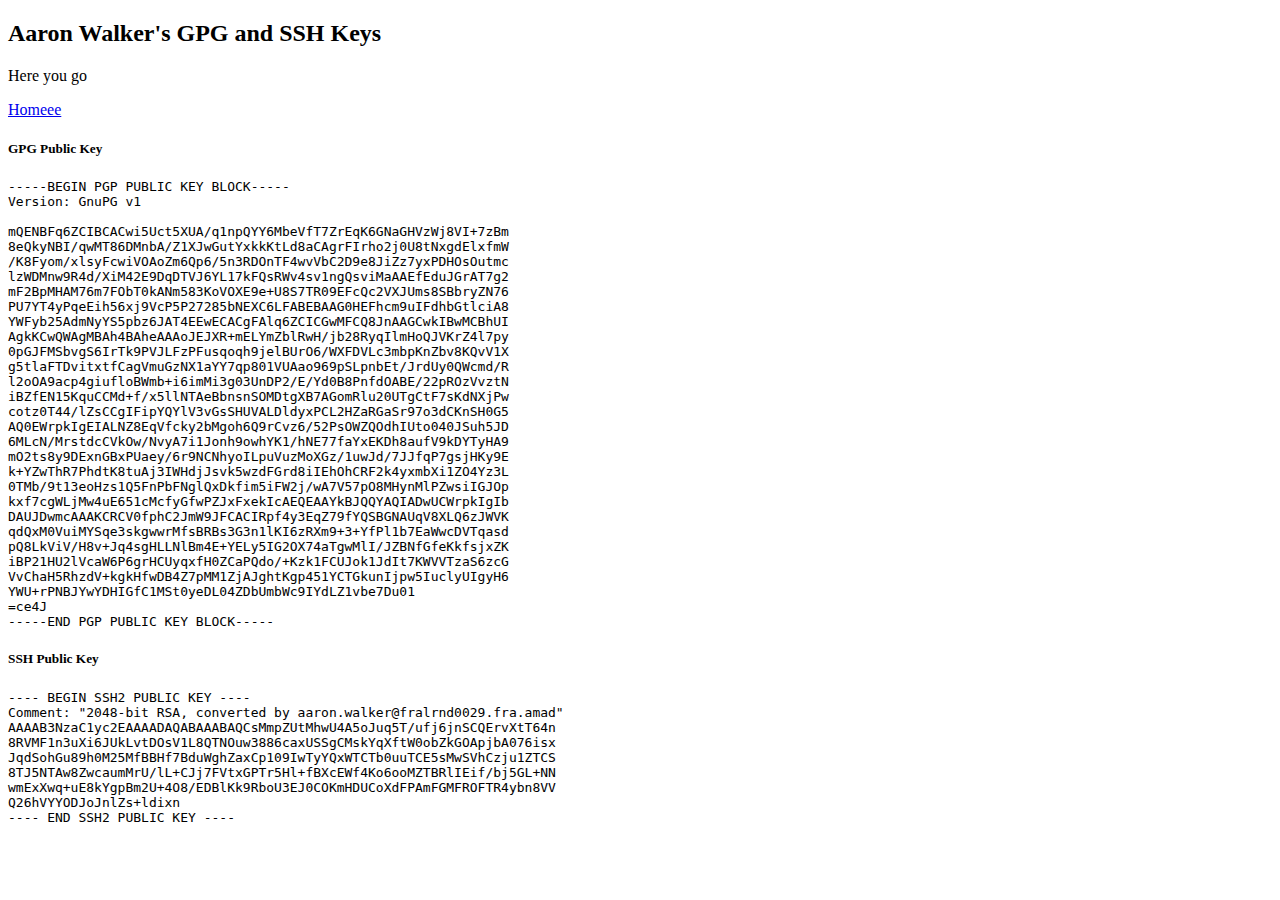
==== src/keys.html @ b57d3baa "Add Keys" ====
<!DOCTYPE HTML>
<!--

-->
<html>
	<head>
		<title>GPG and SSH Keys | vcra.io</title>
		<meta charset="utf-8" />

	</head>
	<body>
    <div class=" container container-fluid">
    	<div class="row">
    		<div class="col-md-12">
    			<div class="jumbotron">
    				<h2>
    					Aaron Walker's GPG and SSH Keys
    				</h2>
    				<p>
              Here you go
    				</p>
    				<p>
    					<a class="btn btn-primary btn-large" href="/">Homeee</a>
    				</p>
    			</div>
    		</div>
    	</div>
    	<div class="row">
    		<div class="col-md-6">
    			<div class="card">
    				<h5 class="card-header">
    					GPG Public Key
    				</h5>
    				<div class="card-block">
    					<p class="card-text">
    						<code><pre>-----BEGIN PGP PUBLIC KEY BLOCK-----
Version: GnuPG v1

mQENBFq6ZCIBCACwi5Uct5XUA/q1npQYY6MbeVfT7ZrEqK6GNaGHVzWj8VI+7zBm
8eQkyNBI/qwMT86DMnbA/Z1XJwGutYxkkKtLd8aCAgrFIrho2j0U8tNxgdElxfmW
/K8Fyom/xlsyFcwiVOAoZm6Qp6/5n3RDOnTF4wvVbC2D9e8JiZz7yxPDHOsOutmc
lzWDMnw9R4d/XiM42E9DqDTVJ6YL17kFQsRWv4sv1ngQsviMaAAEfEduJGrAT7g2
mF2BpMHAM76m7FObT0kANm583KoVOXE9e+U8S7TR09EFcQc2VXJUms8SBbryZN76
PU7YT4yPqeEih56xj9VcP5P27285bNEXC6LFABEBAAG0HEFhcm9uIFdhbGtlciA8
YWFyb25AdmNyYS5pbz6JAT4EEwECACgFAlq6ZCICGwMFCQ8JnAAGCwkIBwMCBhUI
AgkKCwQWAgMBAh4BAheAAAoJEJXR+mELYmZblRwH/jb28RyqIlmHoQJVKrZ4l7py
0pGJFMSbvgS6IrTk9PVJLFzPFusqoqh9jelBUrO6/WXFDVLc3mbpKnZbv8KQvV1X
g5tlaFTDvitxtfCagVmuGzNX1aYY7qp801VUAao969pSLpnbEt/JrdUy0QWcmd/R
l2oOA9acp4giufloBWmb+i6imMi3g03UnDP2/E/Yd0B8PnfdOABE/22pROzVvztN
iBZfEN15KquCCMd+f/x5llNTAeBbnsnSOMDtgXB7AGomRlu20UTgCtF7sKdNXjPw
cotz0T44/lZsCCgIFipYQYlV3vGsSHUVALDldyxPCL2HZaRGaSr97o3dCKnSH0G5
AQ0EWrpkIgEIALNZ8EqVfcky2bMgoh6Q9rCvz6/52PsOWZQOdhIUto040JSuh5JD
6MLcN/MrstdcCVkOw/NvyA7i1Jonh9owhYK1/hNE77faYxEKDh8aufV9kDYTyHA9
mO2ts8y9DExnGBxPUaey/6r9NCNhyoILpuVuzMoXGz/1uwJd/7JJfqP7gsjHKy9E
k+YZwThR7PhdtK8tuAj3IWHdjJsvk5wzdFGrd8iIEhOhCRF2k4yxmbXi1ZO4Yz3L
0TMb/9t13eoHzs1Q5FnPbFNglQxDkfim5iFW2j/wA7V57pO8MHynMlPZwsiIGJOp
kxf7cgWLjMw4uE651cMcfyGfwPZJxFxekIcAEQEAAYkBJQQYAQIADwUCWrpkIgIb
DAUJDwmcAAAKCRCV0fphC2JmW9JFCACIRpf4y3EqZ79fYQSBGNAUqV8XLQ6zJWVK
qdQxM0VuiMYSqe3skgwwrMfsBRBs3G3n1lKI6zRXm9+3+YfPl1b7EaWwcDVTqasd
pQ8LkViV/H8v+Jq4sgHLLNlBm4E+YELy5IG2OX74aTgwMlI/JZBNfGfeKkfsjxZK
iBP21HU2lVcaW6P6grHCUyqxfH0ZCaPQdo/+Kzk1FCUJok1JdIt7KWVVTzaS6zcG
VvChaH5RhzdV+kgkHfwDB4Z7pMM1ZjAJghtKgp451YCTGkunIjpw5IuclyUIgyH6
YWU+rPNBJYwYDHIGfC1MSt0yeDL04ZDbUmbWc9IYdLZ1vbe7Du01
=ce4J
-----END PGP PUBLIC KEY BLOCK-----</pre></code>
    					</p>
    				</div>
    			</div>
    		</div>
    		<div class="col-md-6">
    			<div class="card card-default">
    				<h5 class="card-header">
    					SSH Public Key
    				</h5>
    				<div class="card-block">
    					<p class="card-text">
                <code><pre>---- BEGIN SSH2 PUBLIC KEY ----
Comment: "2048-bit RSA, converted by aaron.walker@fralrnd0029.fra.amad"
AAAAB3NzaC1yc2EAAAADAQABAAABAQCsMmpZUtMhwU4A5oJuq5T/ufj6jnSCQErvXtT64n
8RVMF1n3uXi6JUkLvtDOsV1L8QTNOuw3886caxUSSgCMskYqXftW0obZkGOApjbA076isx
JqdSohGu89h0M25MfBBHf7BduWghZaxCp109IwTyYQxWTCTb0uuTCE5sMwSVhCzju1ZTCS
8TJ5NTAw8ZwcaumMrU/lL+CJj7FVtxGPTr5Hl+fBXcEWf4Ko6ooMZTBRlIEif/bj5GL+NN
wmExXwq+uE8kYgpBm2U+4O8/EDBlKk9RboU3EJ0COKmHDUCoXdFPAmFGMFROFTR4ybn8VV
Q26hVYYODJoJnlZs+ldixn
---- END SSH2 PUBLIC KEY ----</pre></code>
    					</p>
    				</div>
    			</div>
    		</div>
    	</div>
    </div>
	</body>
</html>
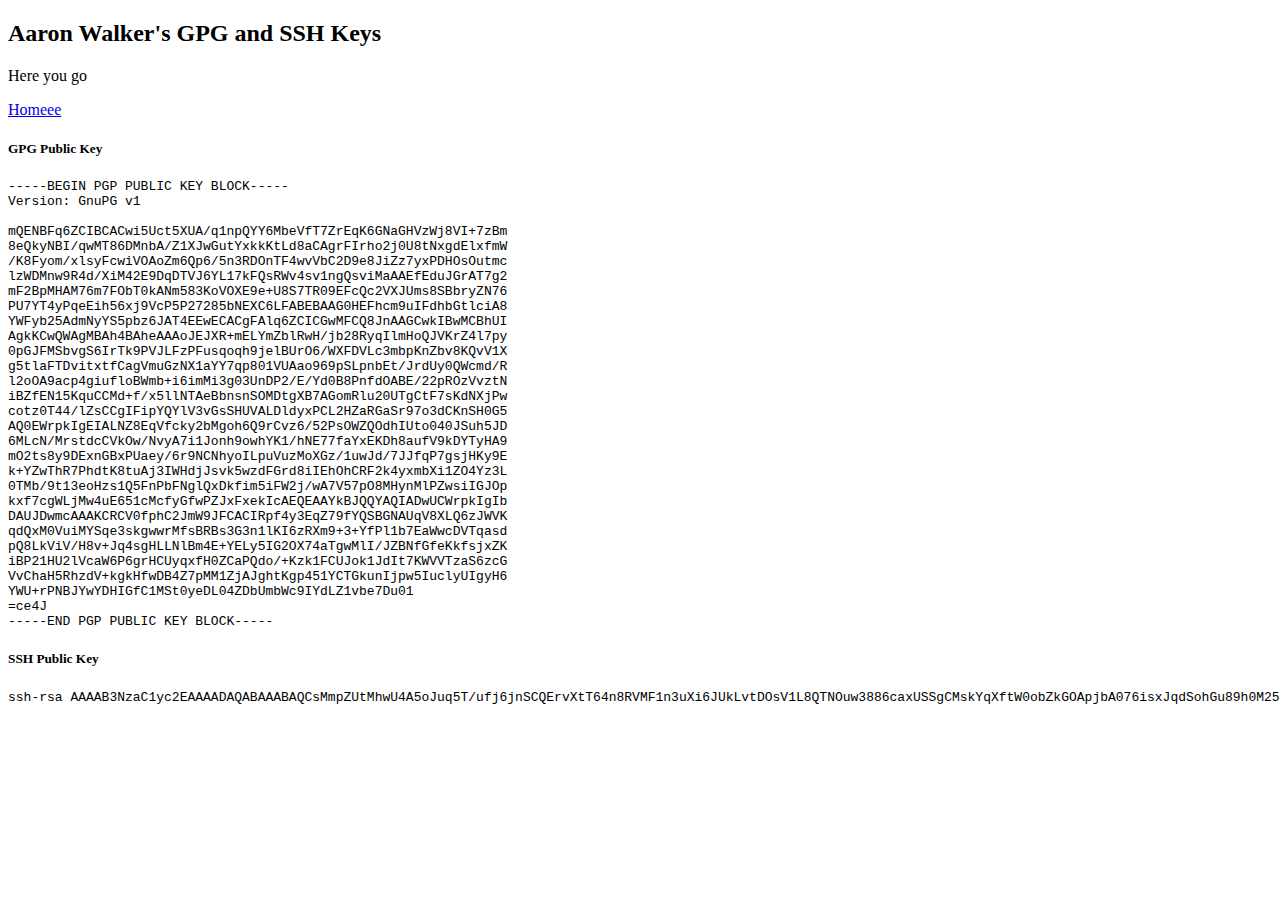
==== commit c4e0142f: "Change SSH Key format and add Tracking" ====
--- a/src/keys.html
+++ b/src/keys.html
@@ -6,7 +6,15 @@
 	<head>
 		<title>GPG and SSH Keys | vcra.io</title>
 		<meta charset="utf-8" />
+        <!-- Global site tag (gtag.js) - Google Analytics -->
+        <script async src="https://www.googletagmanager.com/gtag/js?id=UA-117563852-1"></script>
+        <script>
+          window.dataLayer = window.dataLayer || [];
+          function gtag(){dataLayer.push(arguments);}
+          gtag('js', new Date());
 
+          gtag('config', 'UA-117563852-1');
+        </script>
 	</head>
 	<body>
     <div class=" container container-fluid">
@@ -74,15 +82,7 @@
     				</h5>
     				<div class="card-block">
     					<p class="card-text">
-                <code><pre>---- BEGIN SSH2 PUBLIC KEY ----
-Comment: "2048-bit RSA, converted by aaron.walker@fralrnd0029.fra.amad"
-AAAAB3NzaC1yc2EAAAADAQABAAABAQCsMmpZUtMhwU4A5oJuq5T/ufj6jnSCQErvXtT64n
-8RVMF1n3uXi6JUkLvtDOsV1L8QTNOuw3886caxUSSgCMskYqXftW0obZkGOApjbA076isx
-JqdSohGu89h0M25MfBBHf7BduWghZaxCp109IwTyYQxWTCTb0uuTCE5sMwSVhCzju1ZTCS
-8TJ5NTAw8ZwcaumMrU/lL+CJj7FVtxGPTr5Hl+fBXcEWf4Ko6ooMZTBRlIEif/bj5GL+NN
-wmExXwq+uE8kYgpBm2U+4O8/EDBlKk9RboU3EJ0COKmHDUCoXdFPAmFGMFROFTR4ybn8VV
-Q26hVYYODJoJnlZs+ldixn
----- END SSH2 PUBLIC KEY ----</pre></code>
+                <code><pre>ssh-rsa AAAAB3NzaC1yc2EAAAADAQABAAABAQCsMmpZUtMhwU4A5oJuq5T/ufj6jnSCQErvXtT64n8RVMF1n3uXi6JUkLvtDOsV1L8QTNOuw3886caxUSSgCMskYqXftW0obZkGOApjbA076isxJqdSohGu89h0M25MfBBHf7BduWghZaxCp109IwTyYQxWTCTb0uuTCE5sMwSVhCzju1ZTCS8TJ5NTAw8ZwcaumMrU/lL+CJj7FVtxGPTr5Hl+fBXcEWf4Ko6ooMZTBRlIEif/bj5GL+NNwmExXwq+uE8kYgpBm2U+4O8/EDBlKk9RboU3EJ0COKmHDUCoXdFPAmFGMFROFTR4ybn8VVQ26hVYYODJoJnlZs+ldixn aaron@vcra.io</pre></code>
     					</p>
     				</div>
     			</div>
